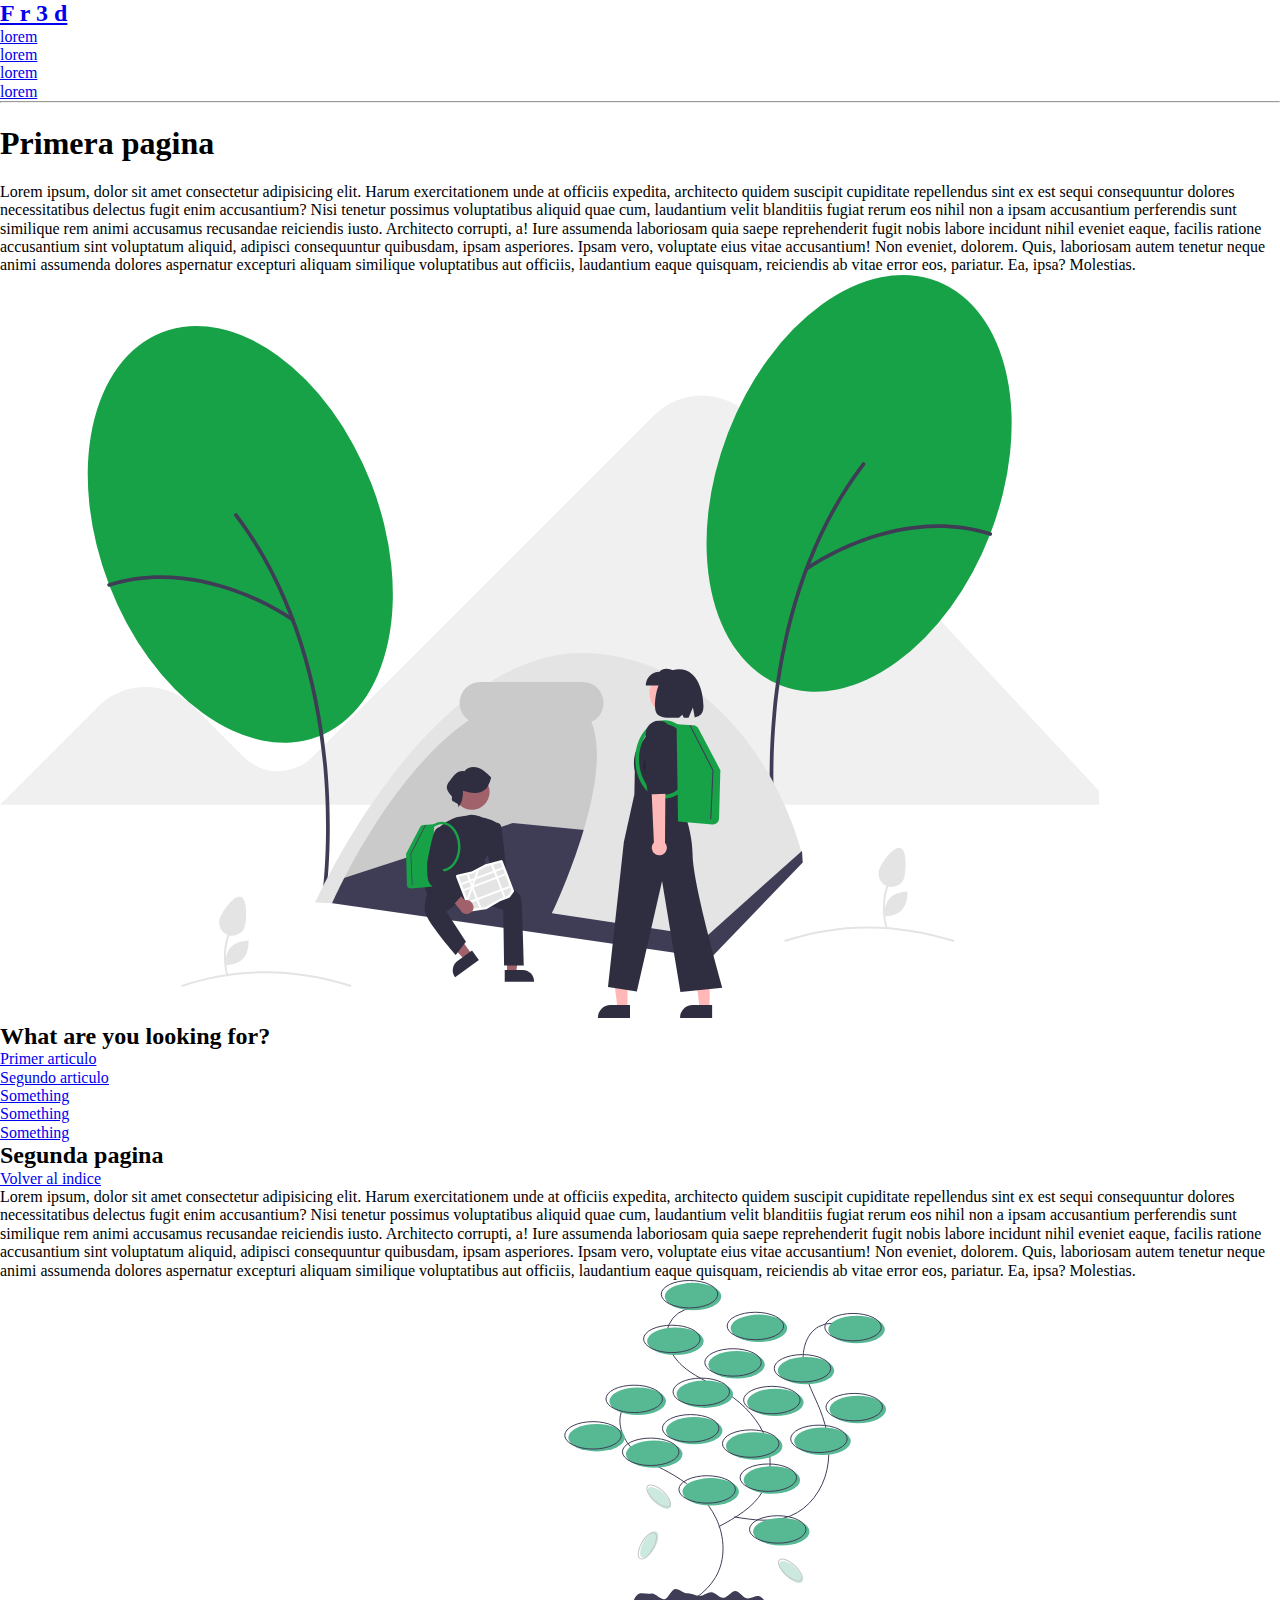
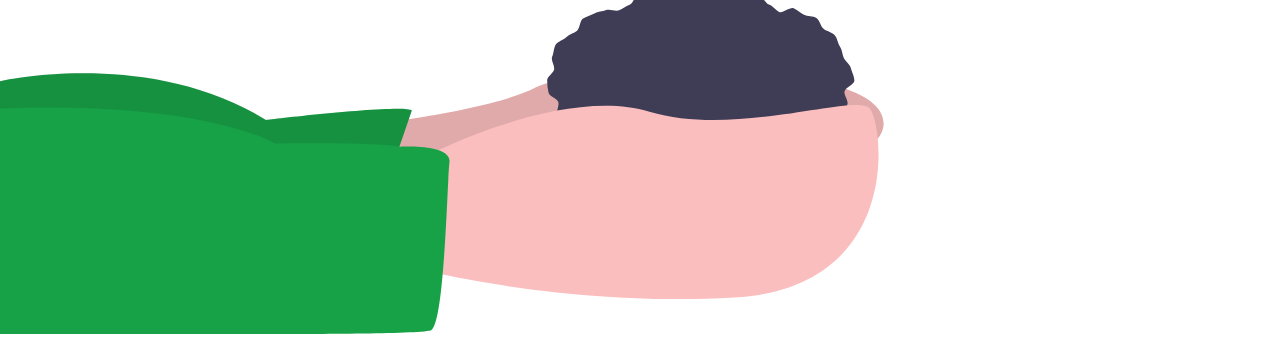
==== index.html @ 96b17bd9 "Se agregan los primeros documentos" ====
<!DOCTYPE html>
<html lang="en">
<head>
	<meta charset="UTF-8">
	<meta name="viewport" content="width=device-width, initial-scale=1.0">
	<title>1st Page</title>
	<link rel="stylesheet" href="styles/normalize.css">
	<link rel="icon" href="Media/logotipos-gratis-para-descargar.ico">
</head>
<body>
	<!------------------------------- HEADER -------------------------------->
	<header>
		<span class="logo-container">
			<a href="https://github.com/Fr3dMur" class="logo-container__link" target="_blank">
				<h2 class="logo-container__logo">F r 3 d</h2>
			</a>
		</span>		

		<div class="menu">
			<nav class="menu__nav">
				<ul class="menu__list">
					<li class="menu__object"><a href="#" class="menu__links">lorem</a></li>
					<li class="menu__object"><a href="#" class="menu__links">lorem</a></li>
					<li class="menu__object"><a href="#" class="menu__links">lorem</a></li>
					<li class="menu__object"><a href="#" class="menu__links">lorem</a></li>
				</ul>
			</nav>
		</div>
		<hr>
	</header>

	<!----------------------------- MAIN --------------------------------->
	<main>
		
		<article class="first">
			<section class="first__content">
				<h1 class="title" id="1-art">Primera pagina</h1>
                 	<div class="first">
                 		<p>Lorem ipsum, dolor sit amet consectetur adipisicing elit. Harum exercitationem unde at officiis expedita, architecto quidem suscipit cupiditate repellendus sint ex est sequi consequuntur dolores necessitatibus delectus fugit enim accusantium?
                 		Nisi tenetur possimus voluptatibus aliquid quae cum, laudantium velit blanditiis fugiat rerum eos nihil non a ipsam accusantium perferendis sunt similique rem animi accusamus recusandae reiciendis iusto. Architecto corrupti, a!
                 		Iure assumenda laboriosam quia saepe reprehenderit fugit nobis labore incidunt nihil eveniet eaque, facilis ratione accusantium sint voluptatum aliquid, adipisci consequuntur quibusdam, ipsam asperiores. Ipsam vero, voluptate eius vitae accusantium!
                 		Non eveniet, dolorem. Quis, laboriosam autem tenetur neque animi assumenda dolores aspernatur excepturi aliquam similique voluptatibus aut officiis, laudantium eaque quisquam, reiciendis ab vitae error eos, pariatur. Ea, ipsa? Molestias.</p>
                 	</div> 
                 	<div class="img-contenedor-1-art">
                 		<img src="Media/SVG/undraw_Outdoor_adventure_re_j3b7.svg" alt="Unas personas sentadas bajo un arbol" class="img-contenedor-1-art__img">
                 	</div>
			</section>
		</article>

		<!-- INDEX -->

		<div class="index" id="ind">
			<nav class="index__nav">
				<h2 class="index__title">What are you looking for?</h2>
				<ul class="index__list">
					<li class="index__objects"><a href="#1-art" class="index__link">Primer articulo</a></li>
					<li class="index__objects"><a href="#2-art" class="index__link">Segundo articulo</a></li>
					<li class="index__objects"><a href="#" class="index__link">Something</a></li>
					<li class="index__objects"><a href="#" class="index__link">Something</a></li>
					<li class="index__objects"><a href="#" class="index__link">Something</a></li>
				</ul>
			</nav>
		</div>

		<!-- Second content -->

		<article class="second">
			<section class="second__content">
				<h2 class="title" id="2-art">Segunda pagina</h2>
					<a href="#ind" class="back">Volver al indice</a>
                 	<div class="second">
                 		<p>Lorem ipsum, dolor sit amet consectetur adipisicing elit. Harum exercitationem unde at officiis expedita, architecto quidem suscipit cupiditate repellendus sint ex est sequi consequuntur dolores necessitatibus delectus fugit enim accusantium?
                 		Nisi tenetur possimus voluptatibus aliquid quae cum, laudantium velit blanditiis fugiat rerum eos nihil non a ipsam accusantium perferendis sunt similique rem animi accusamus recusandae reiciendis iusto. Architecto corrupti, a!
                 		Iure assumenda laboriosam quia saepe reprehenderit fugit nobis labore incidunt nihil eveniet eaque, facilis ratione accusantium sint voluptatum aliquid, adipisci consequuntur quibusdam, ipsam asperiores. Ipsam vero, voluptate eius vitae accusantium!
                 		Non eveniet, dolorem. Quis, laboriosam autem tenetur neque animi assumenda dolores aspernatur excepturi aliquam similique voluptatibus aut officiis, laudantium eaque quisquam, reiciendis ab vitae error eos, pariatur. Ea, ipsa? Molestias.</p>
                 	</div> 
                 	<div class="img-contenedor-2-art">
                 		<img src="Media/SVG/undraw_environment_iaus.svg" alt="Un par de manos sosteniendo una planta" class="img-contenedor-2-art__img">
                 	</div>
			</section>
		</article>


	</main>





</body>
</html>
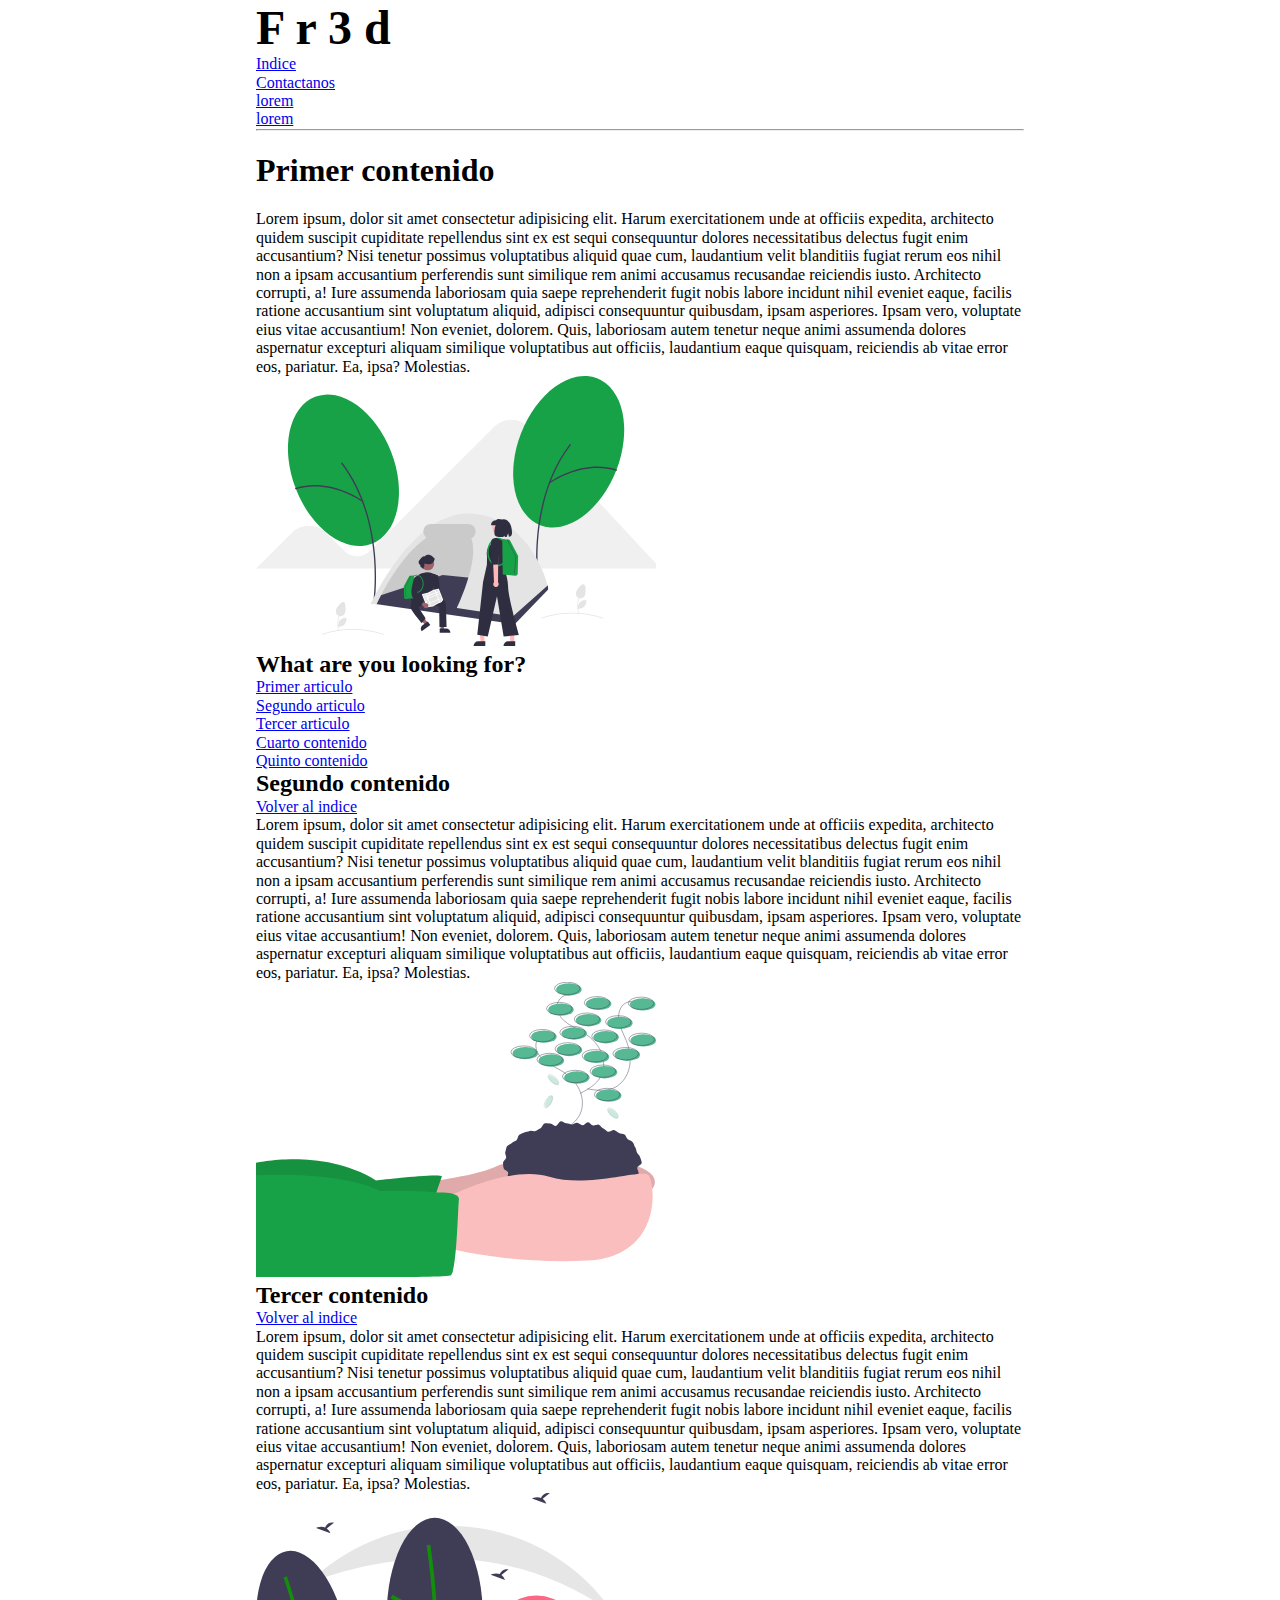
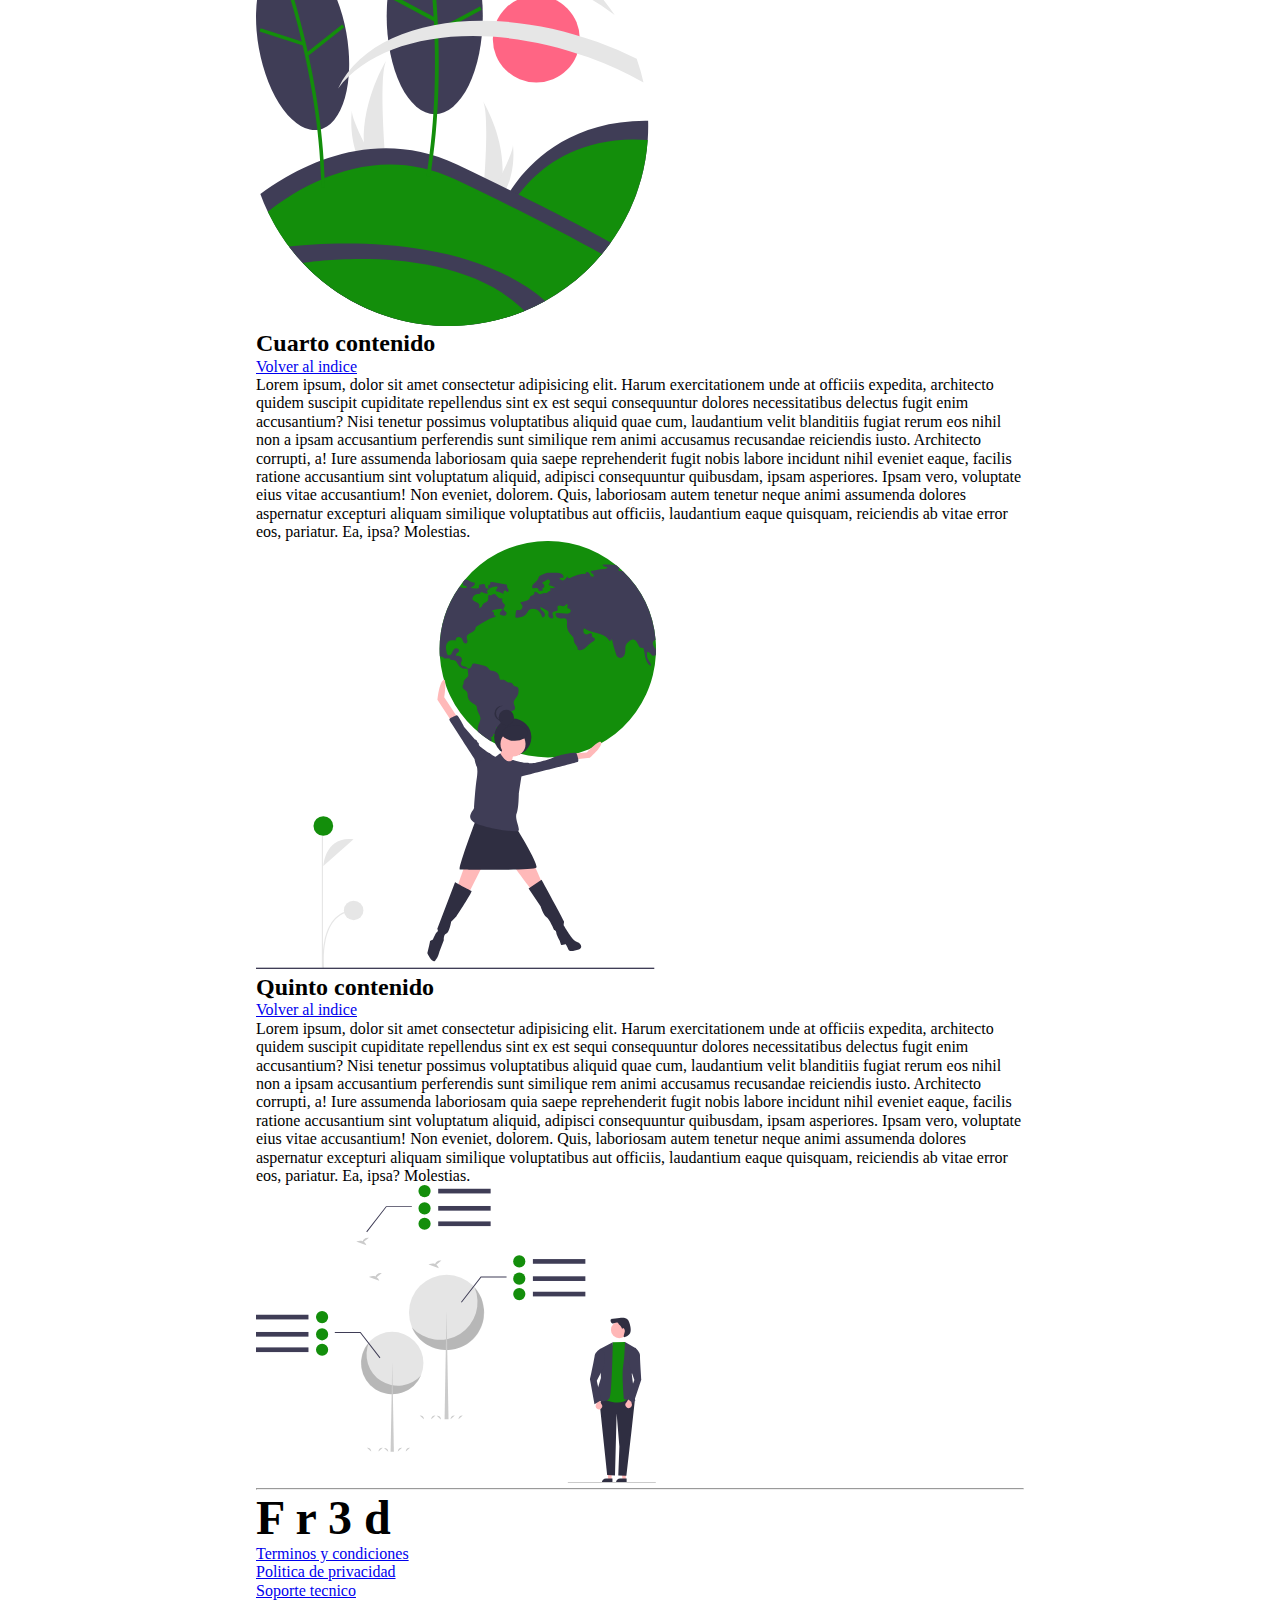
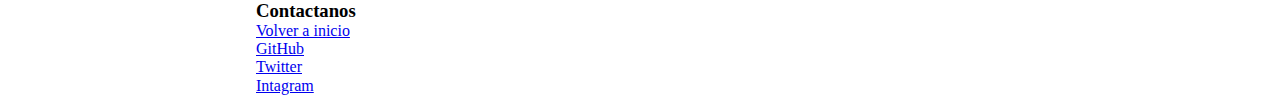
==== commit 4bd93d48: "Se agregan algunos documentos, se terminan los 1ros ajustes" ====
--- a/index.html
+++ b/index.html
@@ -6,10 +6,42 @@
 	<title>1st Page</title>
 	<link rel="stylesheet" href="styles/normalize.css">
 	<link rel="icon" href="Media/logotipos-gratis-para-descargar.ico">
+
+	
 </head>
 <body>
+	<!-- Pequeños toques en los estilos -->
+	<style>
+
+		.logo-container__link{
+			text-decoration: none;
+			color: #000;
+		}
+
+		.logo-container__link:hover{
+			text-decoration: underline;
+			color: #555;	
+		}
+
+		.logo-container__logo{
+			font-size: 3em;
+		}
+		
+		img{
+			width: 400px;
+		}
+
+		header, main, footer{
+			margin: 0 20%;
+		}
+
+		ul{
+			list-style: none;
+		}
+
+	</style>
 	<!------------------------------- HEADER -------------------------------->
-	<header>
+	<header id="hea">
 		<span class="logo-container">
 			<a href="https://github.com/Fr3dMur" class="logo-container__link" target="_blank">
 				<h2 class="logo-container__logo">F r 3 d</h2>
@@ -19,8 +51,8 @@
 		<div class="menu">
 			<nav class="menu__nav">
 				<ul class="menu__list">
-					<li class="menu__object"><a href="#" class="menu__links">lorem</a></li>
-					<li class="menu__object"><a href="#" class="menu__links">lorem</a></li>
+					<li class="menu__object"><a href="#ind" class="menu__links">Indice</a></li>
+					<li class="menu__object"><a href="#contac" class="menu__links">Contactanos</a></li>
 					<li class="menu__object"><a href="#" class="menu__links">lorem</a></li>
 					<li class="menu__object"><a href="#" class="menu__links">lorem</a></li>
 				</ul>
@@ -32,9 +64,9 @@
 	<!----------------------------- MAIN --------------------------------->
 	<main>
 		
-		<article class="first">
+		<article class="content">
 			<section class="first__content">
-				<h1 class="title" id="1-art">Primera pagina</h1>
+				<h1 class="title" id="1-art">Primer contenido</h1>
                  	<div class="first">
                  		<p>Lorem ipsum, dolor sit amet consectetur adipisicing elit. Harum exercitationem unde at officiis expedita, architecto quidem suscipit cupiditate repellendus sint ex est sequi consequuntur dolores necessitatibus delectus fugit enim accusantium?
                  		Nisi tenetur possimus voluptatibus aliquid quae cum, laudantium velit blanditiis fugiat rerum eos nihil non a ipsam accusantium perferendis sunt similique rem animi accusamus recusandae reiciendis iusto. Architecto corrupti, a!
@@ -48,26 +80,23 @@
 		</article>
 
 		<!-- INDEX -->
-
 		<div class="index" id="ind">
 			<nav class="index__nav">
 				<h2 class="index__title">What are you looking for?</h2>
 				<ul class="index__list">
 					<li class="index__objects"><a href="#1-art" class="index__link">Primer articulo</a></li>
 					<li class="index__objects"><a href="#2-art" class="index__link">Segundo articulo</a></li>
-					<li class="index__objects"><a href="#" class="index__link">Something</a></li>
-					<li class="index__objects"><a href="#" class="index__link">Something</a></li>
-					<li class="index__objects"><a href="#" class="index__link">Something</a></li>
+					<li class="index__objects"><a href="#3-art" class="index__link">Tercer articulo</a></li>
+					<li class="index__objects"><a href="#4-art" class="index__link">Cuarto contenido</a></li>
+					<li class="index__objects"><a href="#5-art" class="index__link">Quinto contenido</a></li>
 				</ul>
 			</nav>
 		</div>
 
 		<!-- Second content -->
-
-		<article class="second">
 			<section class="second__content">
-				<h2 class="title" id="2-art">Segunda pagina</h2>
-					<a href="#ind" class="back">Volver al indice</a>
+				<h2 class="title" id="2-art">Segundo contenido</h2>
+<!-- Return to index --> <a href="#ind" class="back">Volver al indice</a>
                  	<div class="second">
                  		<p>Lorem ipsum, dolor sit amet consectetur adipisicing elit. Harum exercitationem unde at officiis expedita, architecto quidem suscipit cupiditate repellendus sint ex est sequi consequuntur dolores necessitatibus delectus fugit enim accusantium?
                  		Nisi tenetur possimus voluptatibus aliquid quae cum, laudantium velit blanditiis fugiat rerum eos nihil non a ipsam accusantium perferendis sunt similique rem animi accusamus recusandae reiciendis iusto. Architecto corrupti, a!
@@ -78,14 +107,87 @@
                  		<img src="Media/SVG/undraw_environment_iaus.svg" alt="Un par de manos sosteniendo una planta" class="img-contenedor-2-art__img">
                  	</div>
 			</section>
+		
+		
+		<!-- Third content -->
+			<section class="third__content">
+				<h2 class="title" id="3-art">Tercer contenido</h2>
+<!-- Return to index --><a href="#ind" class="back">Volver al indice</a>
+                 	<div class="third">
+                 		<p>Lorem ipsum, dolor sit amet consectetur adipisicing elit. Harum exercitationem unde at officiis expedita, architecto quidem suscipit cupiditate repellendus sint ex est sequi consequuntur dolores necessitatibus delectus fugit enim accusantium?
+                 		Nisi tenetur possimus voluptatibus aliquid quae cum, laudantium velit blanditiis fugiat rerum eos nihil non a ipsam accusantium perferendis sunt similique rem animi accusamus recusandae reiciendis iusto. Architecto corrupti, a!
+                 		Iure assumenda laboriosam quia saepe reprehenderit fugit nobis labore incidunt nihil eveniet eaque, facilis ratione accusantium sint voluptatum aliquid, adipisci consequuntur quibusdam, ipsam asperiores. Ipsam vero, voluptate eius vitae accusantium!
+                 		Non eveniet, dolorem. Quis, laboriosam autem tenetur neque animi assumenda dolores aspernatur excepturi aliquam similique voluptatibus aut officiis, laudantium eaque quisquam, reiciendis ab vitae error eos, pariatur. Ea, ipsa? Molestias.</p>
+                 	</div> 
+                 	<div class="img-contenedor-3-art">
+                 		<img src="Media/SVG/undraw_nature_m5ll.svg" alt="Una pequeña muestra de la naturaleza" class="img-contenedor-3-art__img">
+                 	</div>
+			</section>
+			
+				<!-- Fourth content -->
+
+			<section class="fourth__content">
+				<h2 class="title" id="4-art">Cuarto contenido</h2>
+<!-- Return to index --><a href="#ind" class="back">Volver al indice</a>
+                 	<div class="fourth">
+                 		<p>Lorem ipsum, dolor sit amet consectetur adipisicing elit. Harum exercitationem unde at officiis expedita, architecto quidem suscipit cupiditate repellendus sint ex est sequi consequuntur dolores necessitatibus delectus fugit enim accusantium?
+                 		Nisi tenetur possimus voluptatibus aliquid quae cum, laudantium velit blanditiis fugiat rerum eos nihil non a ipsam accusantium perferendis sunt similique rem animi accusamus recusandae reiciendis iusto. Architecto corrupti, a!
+                 		Iure assumenda laboriosam quia saepe reprehenderit fugit nobis labore incidunt nihil eveniet eaque, facilis ratione accusantium sint voluptatum aliquid, adipisci consequuntur quibusdam, ipsam asperiores. Ipsam vero, voluptate eius vitae accusantium!
+                 		Non eveniet, dolorem. Quis, laboriosam autem tenetur neque animi assumenda dolores aspernatur excepturi aliquam similique voluptatibus aut officiis, laudantium eaque quisquam, reiciendis ab vitae error eos, pariatur. Ea, ipsa? Molestias.</p>
+                 	</div> 
+                 	<div class="img-contenedor-4-art">
+                 		<img src="Media/SVG/undraw_the_world_is_mine_nb0e.svg" alt="Una persona que dice el mundo es nuestro" class="img-contenedor-4-art__img">
+                 	</div>
+			</section>
 		</article>
 
 
+				<!-- Fifth content -->
+
+			<section class="fifth__content">
+				<h2 class="title" id="5-art">Quinto contenido</h2>
+<!-- Return to index --><a href="#ind" class="back">Volver al indice</a>
+                 	<div class="fifth">
+                 		<p>Lorem ipsum, dolor sit amet consectetur adipisicing elit. Harum exercitationem unde at officiis expedita, architecto quidem suscipit cupiditate repellendus sint ex est sequi consequuntur dolores necessitatibus delectus fugit enim accusantium?
+                 		Nisi tenetur possimus voluptatibus aliquid quae cum, laudantium velit blanditiis fugiat rerum eos nihil non a ipsam accusantium perferendis sunt similique rem animi accusamus recusandae reiciendis iusto. Architecto corrupti, a!
+                 		Iure assumenda laboriosam quia saepe reprehenderit fugit nobis labore incidunt nihil eveniet eaque, facilis ratione accusantium sint voluptatum aliquid, adipisci consequuntur quibusdam, ipsam asperiores. Ipsam vero, voluptate eius vitae accusantium!
+                 		Non eveniet, dolorem. Quis, laboriosam autem tenetur neque animi assumenda dolores aspernatur excepturi aliquam similique voluptatibus aut officiis, laudantium eaque quisquam, reiciendis ab vitae error eos, pariatur. Ea, ipsa? Molestias.</p>
+                 	</div> 
+                 	<div class="img-contenedor-5-art">
+                 		<img src="Media/SVG/undraw_Environmental_study_re_q4q8.svg" alt="Una persona enseñando las estadisticas ambientales" class="img-contenedor-5-art__img">
+                 	</div>
+			</section>
+		</article>
 	</main>
+	<footer>
+		<hr>
+			<span class="logo-container">
+			<a href="https://github.com/Fr3dMur" class="logo-container__link" target="_blank">
+				<h2 class="logo-container__logo">F r 3 d</h2>
+			</a>
+		</span>	
+
+		<nav class="terminos">
+			<ul class="terminos__list">
+				<li class="terminos__object"><a href="#" class="terminos__link" target="_blank">Terminos y condiciones</a></li>
+				<li class="terminos__object"><a href="#" class="terminos__link" target="_blank">Politica de privacidad</a></li>
+				<li class="terminos__object"><a href="#" class="terminos__link" target="_blank">Soporte tecnico</a></li>
+			</ul>
+		</nav>
+
+		<div class="contc" >
+			<h3 class="contac__title" id="contac">Contactanos</h3>
+<!-- Return to header --><a href="#hea" class="back">Volver a inicio</a>
+			<nav class="contac__nav">
+				<ul class="contac__list">
+					<li class="contac__object"><a href="https://github.com/Fr3dMur" class="contac__link" target="_blank">GitHub</a></li>
+					<li class="contac__object"><a href="https://twitter.com/Fr3dMur15" class="contac__link" target="_blank">Twitter</a></li>
+					<li class="contac__object"><a href="https://instagram.com/fred_15mo" class="contac__link" target="_blank">Intagram</a></li>
+				</ul>
+			</nav>
+		</div>
 
 
-
-
-
+	</footer>
 </body>
 </html>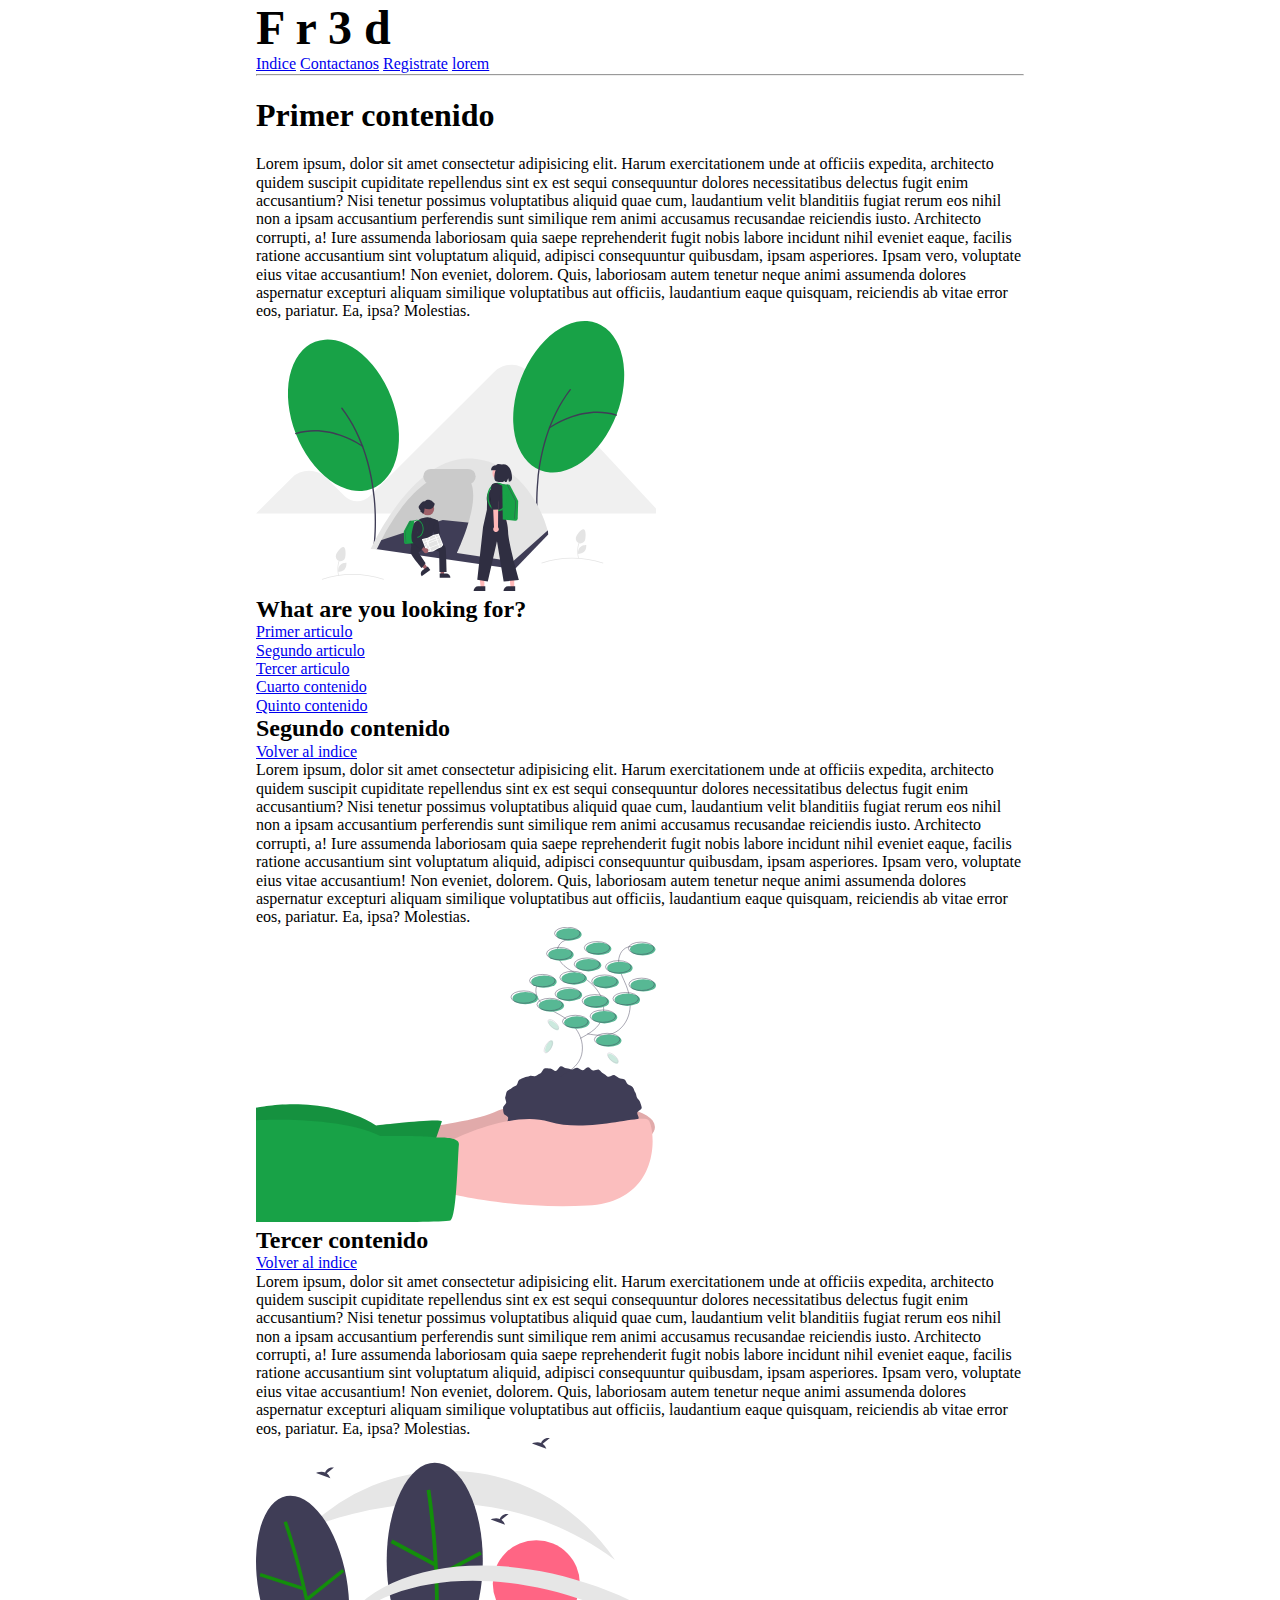
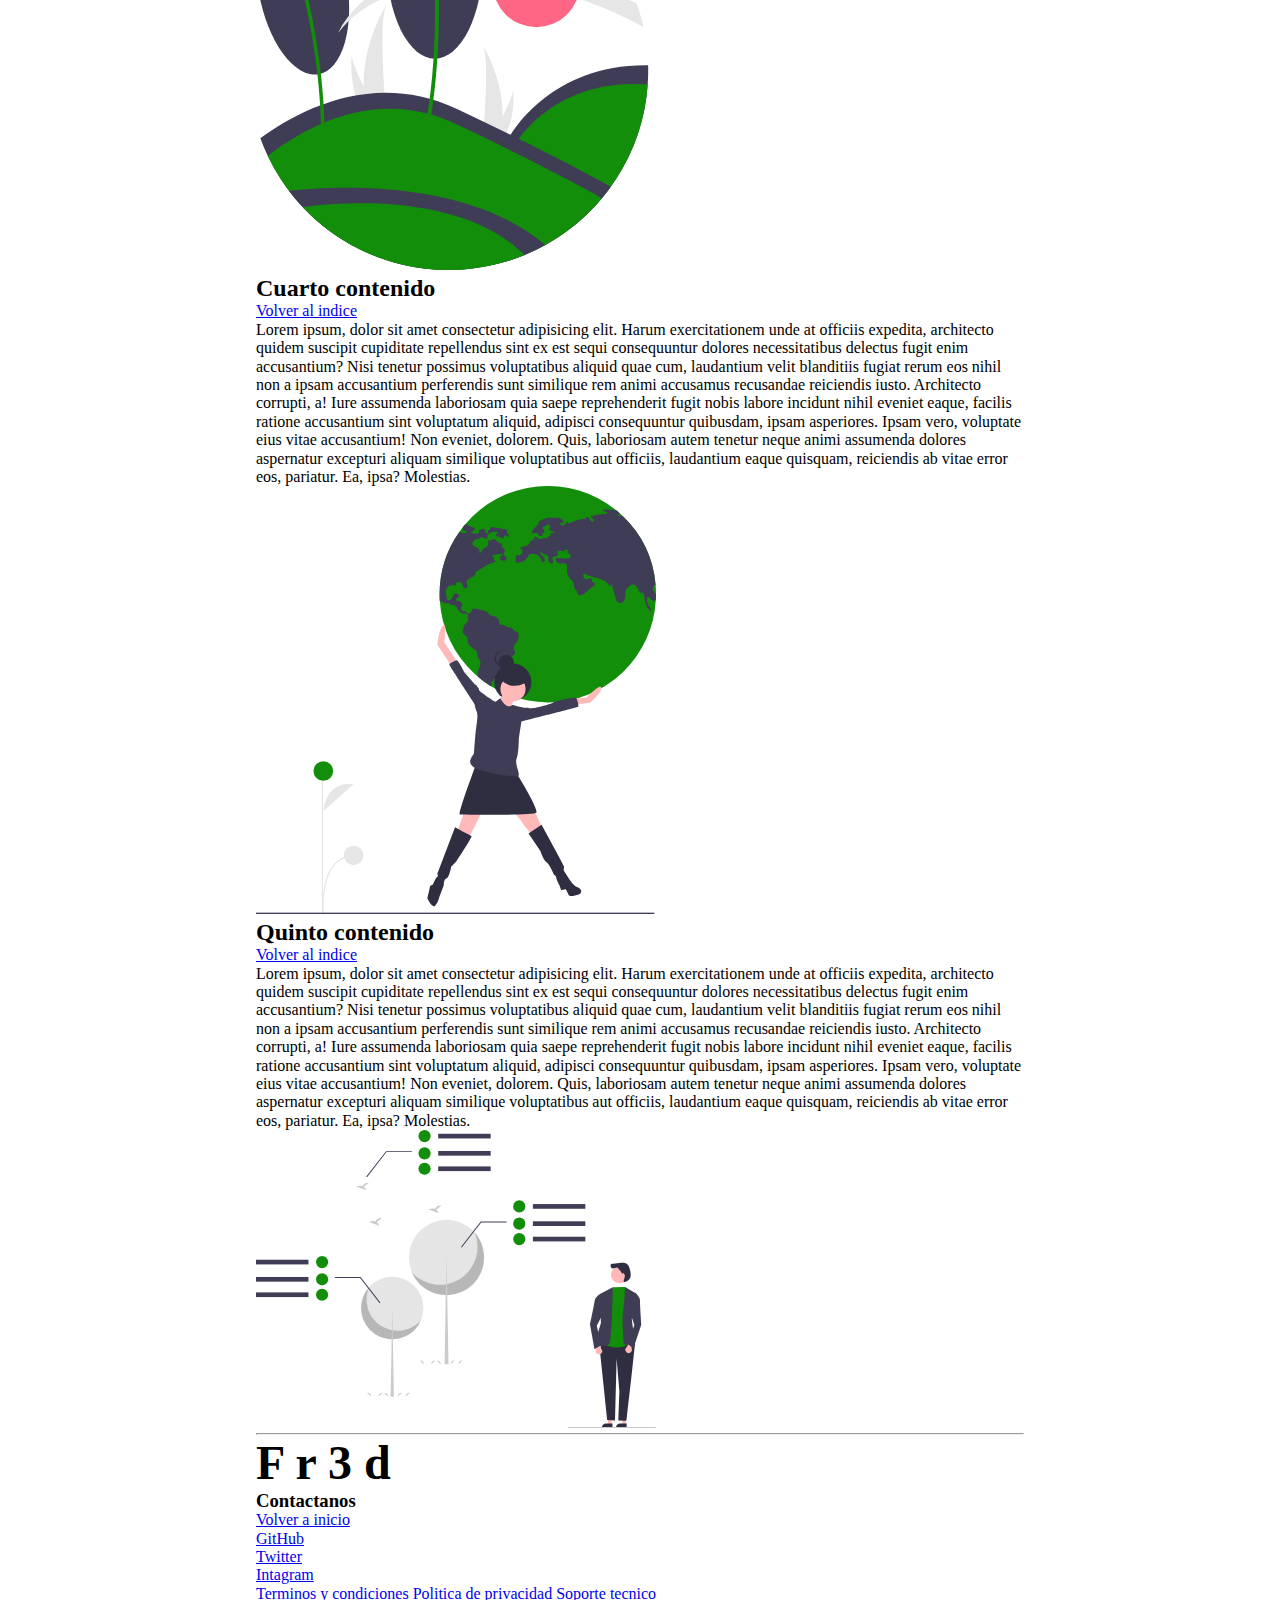
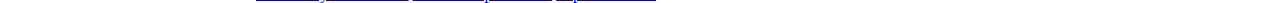
==== commit 3c8dc00e: "Se añadio la pagina sign up, se terminaron algunos ajusteo" ====
--- a/index.html
+++ b/index.html
@@ -12,6 +12,9 @@
 <body>
 	<!-- Pequeños toques en los estilos -->
 	<style>
+		header, main, .final{
+			margin: 0 20%;
+		}
 
 		.logo-container__link{
 			text-decoration: none;
@@ -31,12 +34,12 @@
 			width: 400px;
 		}
 
-		header, main, footer{
-			margin: 0 20%;
+		ul{
+			list-style: none;
 		}
 
-		ul{
-			list-style: none;
+		.obj{
+			display: inline-block;
 		}
 
 	</style>
@@ -47,17 +50,18 @@
 				<h2 class="logo-container__logo">F r 3 d</h2>
 			</a>
 		</span>		
-
-		<div class="menu">
-			<nav class="menu__nav">
-				<ul class="menu__list">
-					<li class="menu__object"><a href="#ind" class="menu__links">Indice</a></li>
-					<li class="menu__object"><a href="#contac" class="menu__links">Contactanos</a></li>
-					<li class="menu__object"><a href="#" class="menu__links">lorem</a></li>
-					<li class="menu__object"><a href="#" class="menu__links">lorem</a></li>
-				</ul>
-			</nav>
-		</div>
+		<footer>
+			<div class="menu">
+				<nav class="menu__nav">
+					<ul class="menu__list">
+						<li class="menu__object obj"><a href="#ind" class="menu__links">Indice</a></li>
+						<li class="menu__object obj"><a href="#contac" class="menu__links">Contactanos</a></li>
+						<li class="menu__object obj"><a href="Pages/sign.html" class="menu__links">Registrate</a></li>
+						<li class="menu__object obj"><a href="#" class="menu__links">lorem</a></li>
+					</ul>
+				</nav>
+			</div>
+		</footer>
 		<hr>
 	</header>
 
@@ -159,21 +163,13 @@
 			</section>
 		</article>
 	</main>
-	<footer>
+	<footer class="final">
 		<hr>
 			<span class="logo-container">
 			<a href="https://github.com/Fr3dMur" class="logo-container__link" target="_blank">
 				<h2 class="logo-container__logo">F r 3 d</h2>
 			</a>
 		</span>	
-
-		<nav class="terminos">
-			<ul class="terminos__list">
-				<li class="terminos__object"><a href="#" class="terminos__link" target="_blank">Terminos y condiciones</a></li>
-				<li class="terminos__object"><a href="#" class="terminos__link" target="_blank">Politica de privacidad</a></li>
-				<li class="terminos__object"><a href="#" class="terminos__link" target="_blank">Soporte tecnico</a></li>
-			</ul>
-		</nav>
 
 		<div class="contc" >
 			<h3 class="contac__title" id="contac">Contactanos</h3>
@@ -187,7 +183,13 @@
 			</nav>
 		</div>
 
-
+		<nav class="terminos">
+			<ul class="terminos__list">
+				<li class="terminos__object obj"><a href="#" class="terminos__link" target="_blank">Terminos y condiciones</a></li>
+				<li class="terminos__object obj"><a href="#" class="terminos__link" target="_blank">Politica de privacidad</a></li>
+				<li class="terminos__object obj"><a href="#" class="terminos__link" target="_blank">Soporte tecnico</a></li>
+			</ul>
+		</nav>
 	</footer>
 </body>
 </html>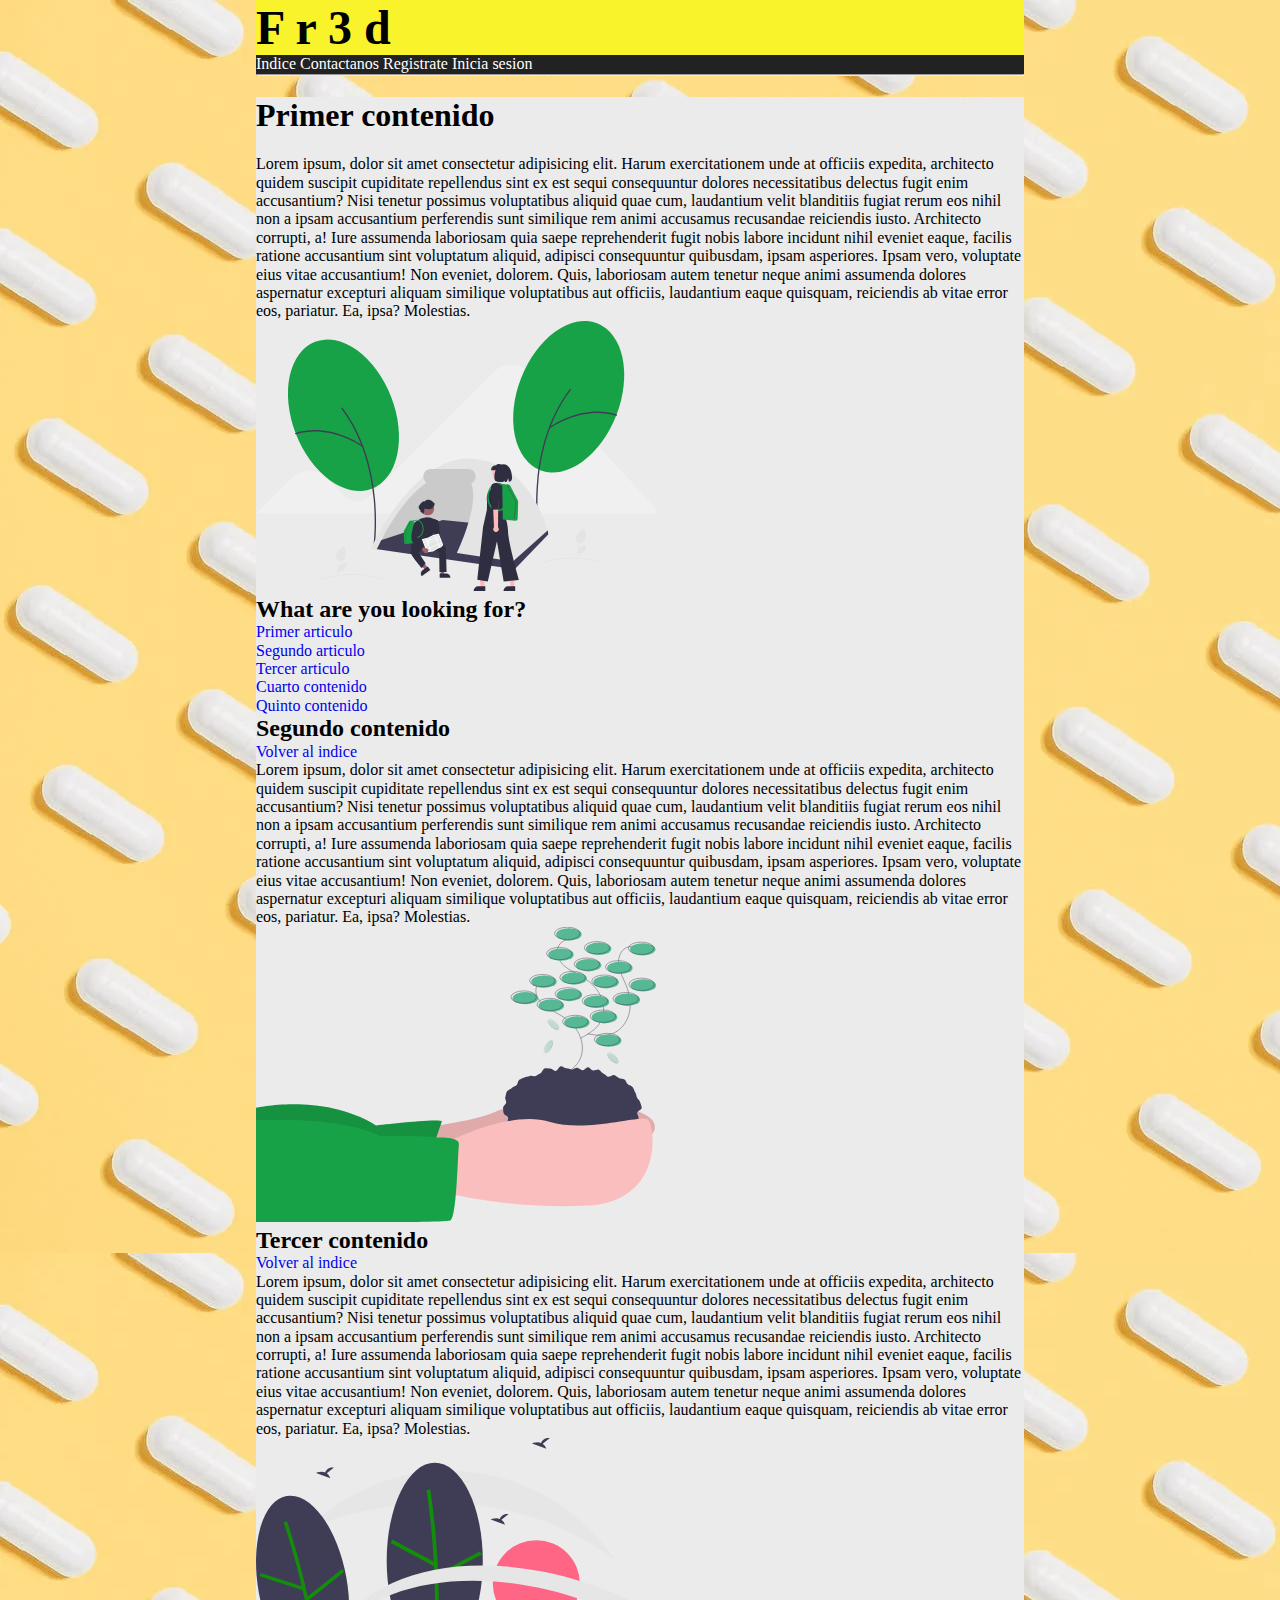
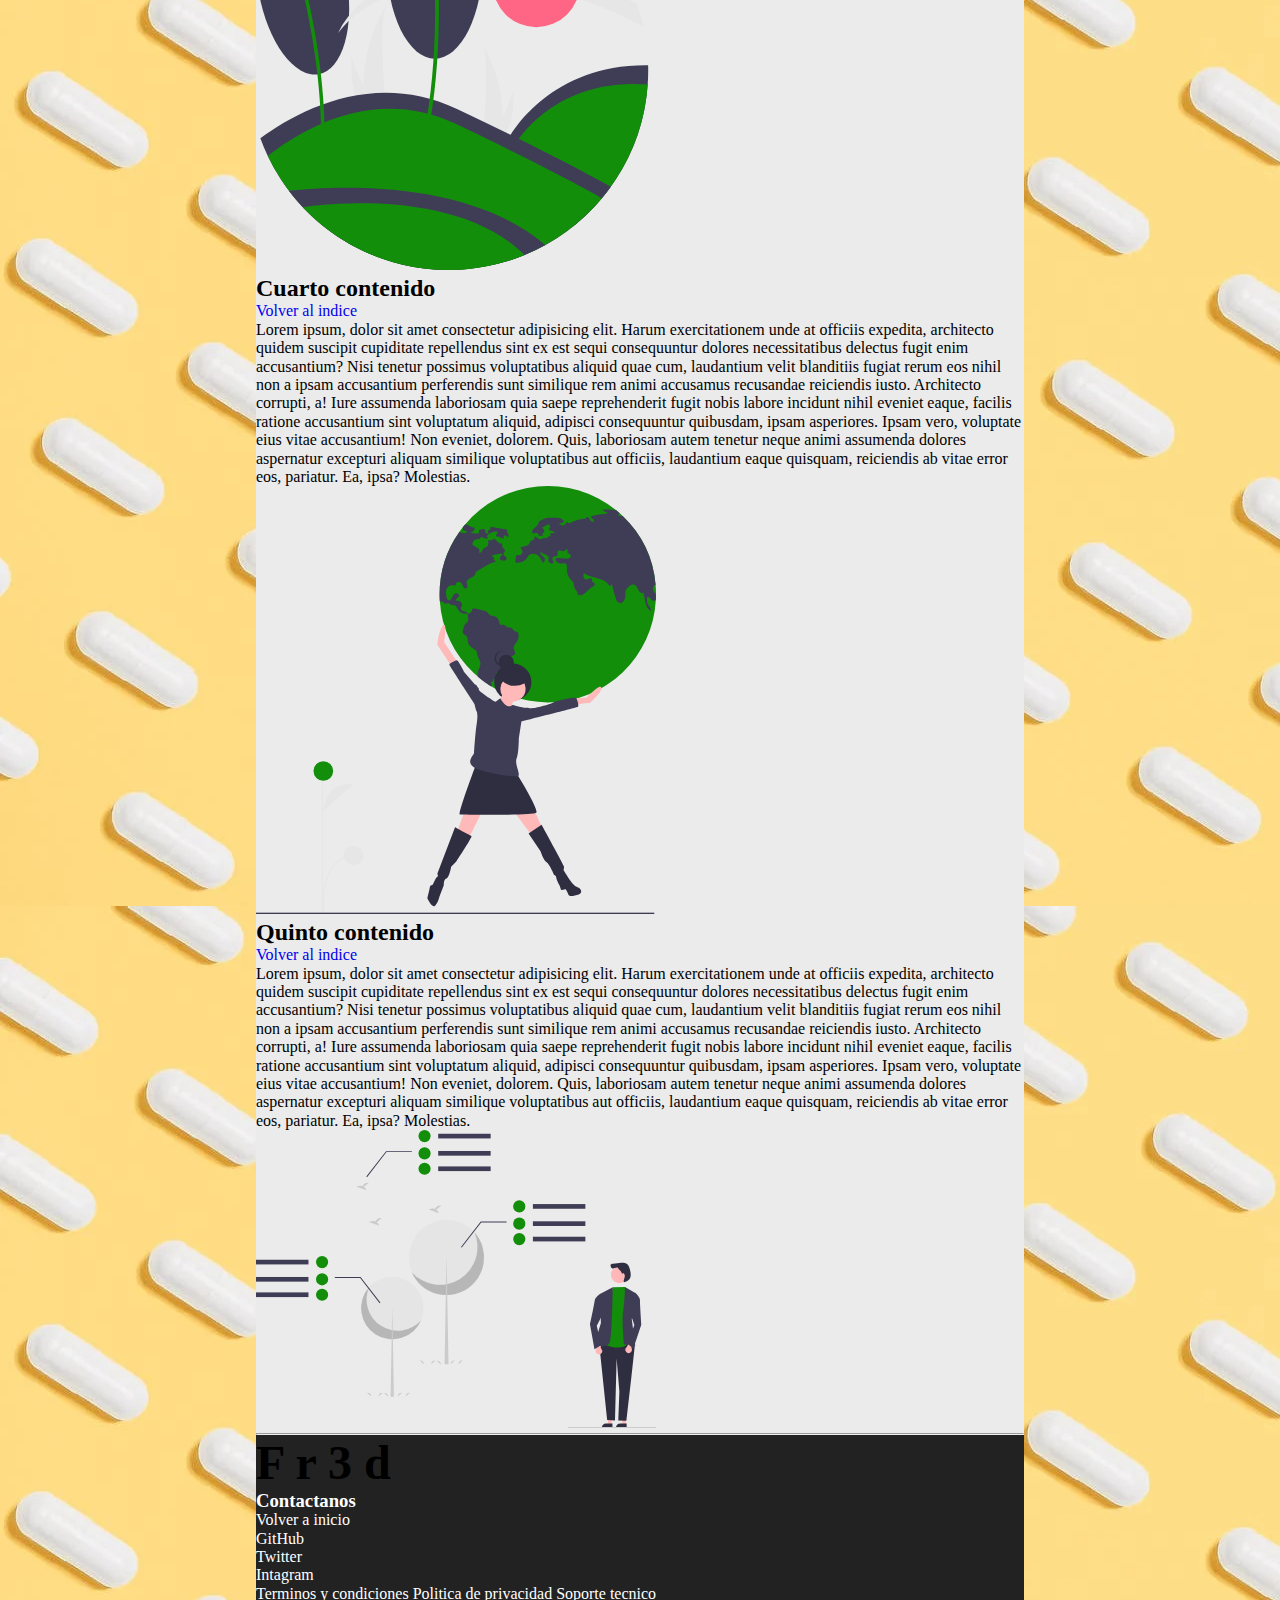
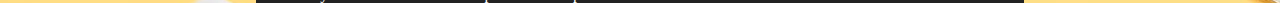
==== commit 6c52eab5: "Se ajustaron algunos estilos y se agregaron unas pocas cosas" ====
--- a/index.html
+++ b/index.html
@@ -1,48 +1,17 @@
 <!DOCTYPE html>
-<html lang="en">
+<html lang="es">
 <head>
 	<meta charset="UTF-8">
 	<meta name="viewport" content="width=device-width, initial-scale=1.0">
 	<title>1st Page</title>
 	<link rel="stylesheet" href="styles/normalize.css">
 	<link rel="icon" href="Media/logotipos-gratis-para-descargar.ico">
-
-	
+	<link rel="stylesheet" href="styles/styles.css">
+	<meta name="author" content="Fr3dMur15">
+	<meta name="description" content="A little practice with this technologies, HTML, CSS and maybe JavaScript">
+	<meta name="keywords" content="HTML, CSS, JavaScript, Tech, Development, Frontend">
 </head>
 <body>
-	<!-- Pequeños toques en los estilos -->
-	<style>
-		header, main, .final{
-			margin: 0 20%;
-		}
-
-		.logo-container__link{
-			text-decoration: none;
-			color: #000;
-		}
-
-		.logo-container__link:hover{
-			text-decoration: underline;
-			color: #555;	
-		}
-
-		.logo-container__logo{
-			font-size: 3em;
-		}
-		
-		img{
-			width: 400px;
-		}
-
-		ul{
-			list-style: none;
-		}
-
-		.obj{
-			display: inline-block;
-		}
-
-	</style>
 	<!------------------------------- HEADER -------------------------------->
 	<header id="hea">
 		<span class="logo-container">
@@ -57,7 +26,7 @@
 						<li class="menu__object obj"><a href="#ind" class="menu__links">Indice</a></li>
 						<li class="menu__object obj"><a href="#contac" class="menu__links">Contactanos</a></li>
 						<li class="menu__object obj"><a href="Pages/sign.html" class="menu__links">Registrate</a></li>
-						<li class="menu__object obj"><a href="#" class="menu__links">lorem</a></li>
+						<li class="menu__object obj"><a href="Pages/log.html" class="menu__links">Inicia sesion</a></li>
 					</ul>
 				</nav>
 			</div>
--- a/styles/styles.css
+++ b/styles/styles.css
@@ -0,0 +1,66 @@
+		:root{
+			--fondo1: #F8F32B;
+			--fondo2: #EBEBEB;
+			--fondo3: #222222;
+		}
+
+		header, main, .final{
+			margin: 0 20%;
+		}
+
+		body{
+			background-image: url(../Media/pexels-photo-3683056.webp);
+		}
+
+		header{
+			background-color: var(--fondo1);
+			color: #fff;
+		}
+
+		main{
+			background-color: var(--fondo2);
+		}
+
+		footer{
+			background-color: var(--fondo3);
+			color: #fff;
+		}
+
+		footer a{
+			color: #fff;
+		}
+
+		.logo-container__link{
+			text-decoration: none;
+			color: #000;
+		}
+
+		.logo-container__link:hover{
+			text-decoration: underline;
+			color: #555;	
+		}
+
+		.logo-container__logo{
+			font-size: 3em;
+			margin: 0;
+		}
+		
+		img{
+			width: 400px;
+		}
+
+		ul{
+			list-style: none;
+		}
+
+		a{
+			text-decoration: none;
+		}
+
+		.obj{
+			display: inline-block;
+		}
+
+		.sign, .log{
+			width: 10vw;
+		}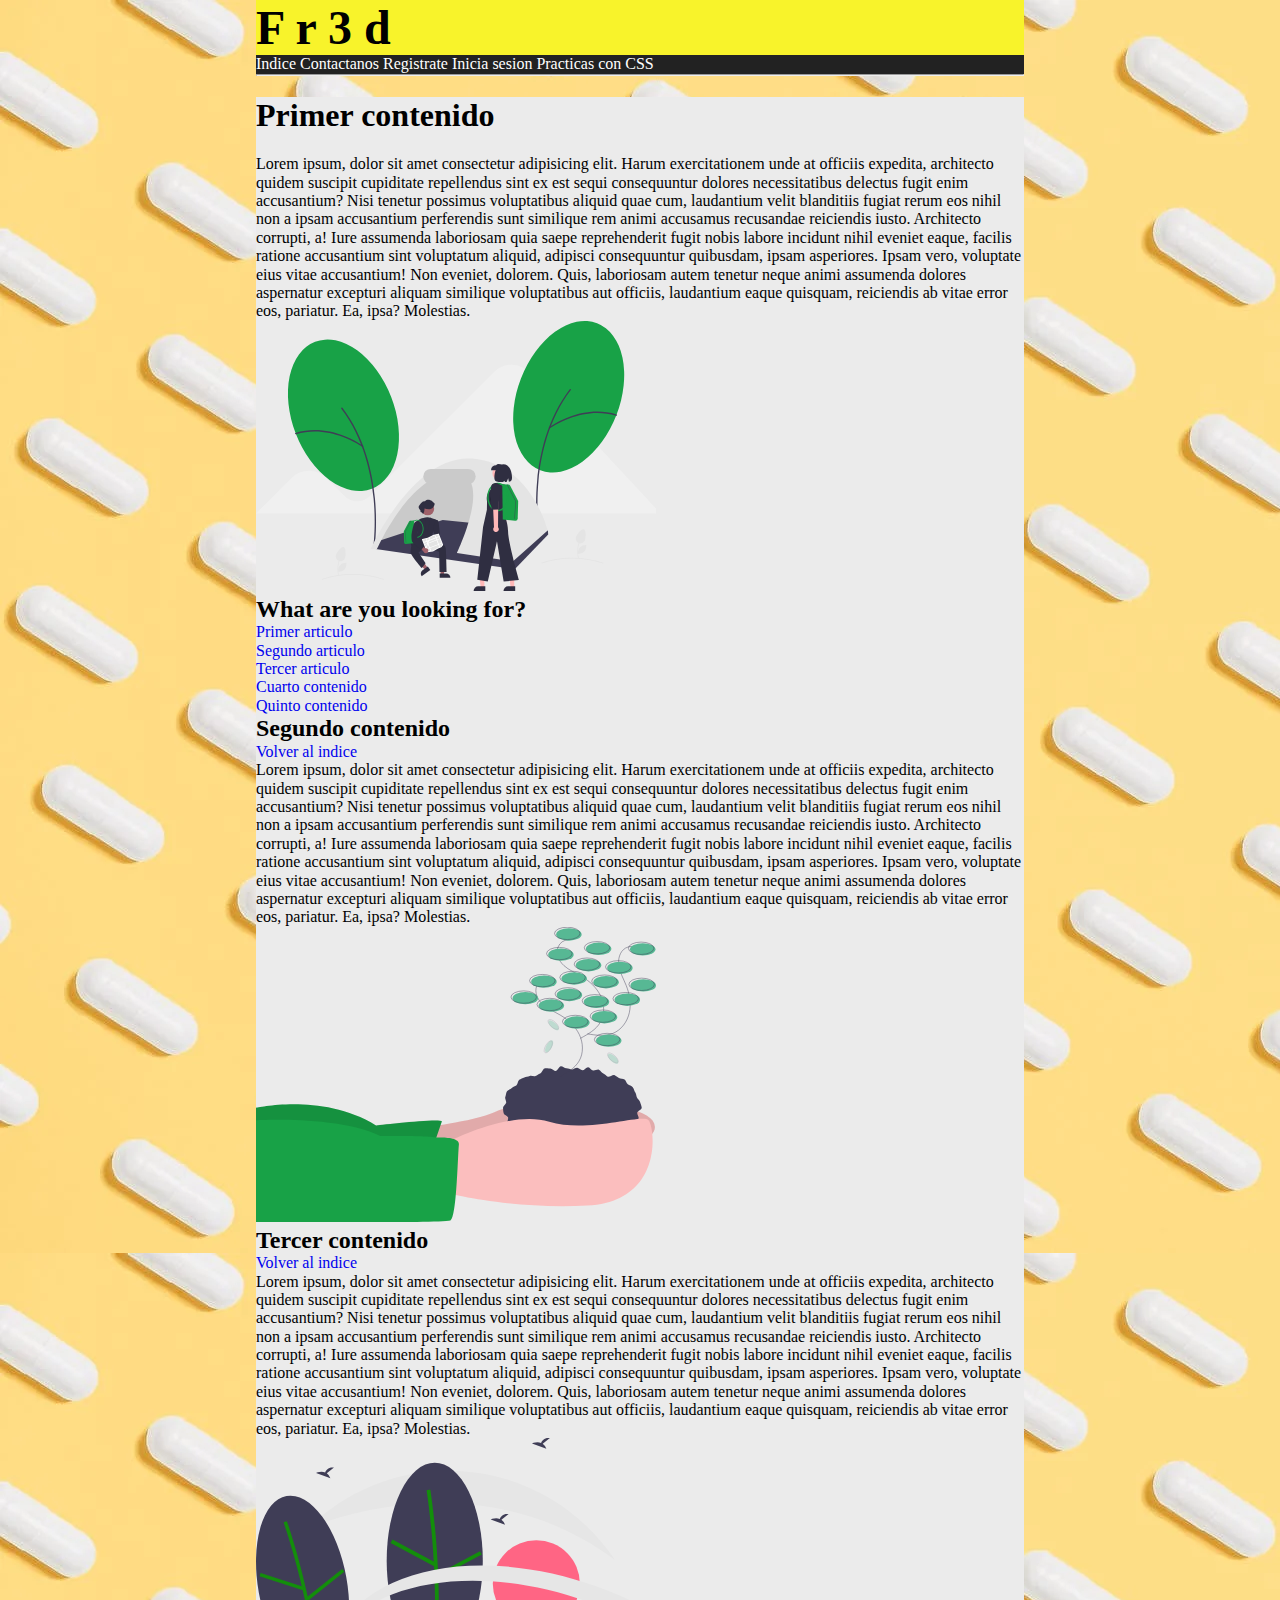
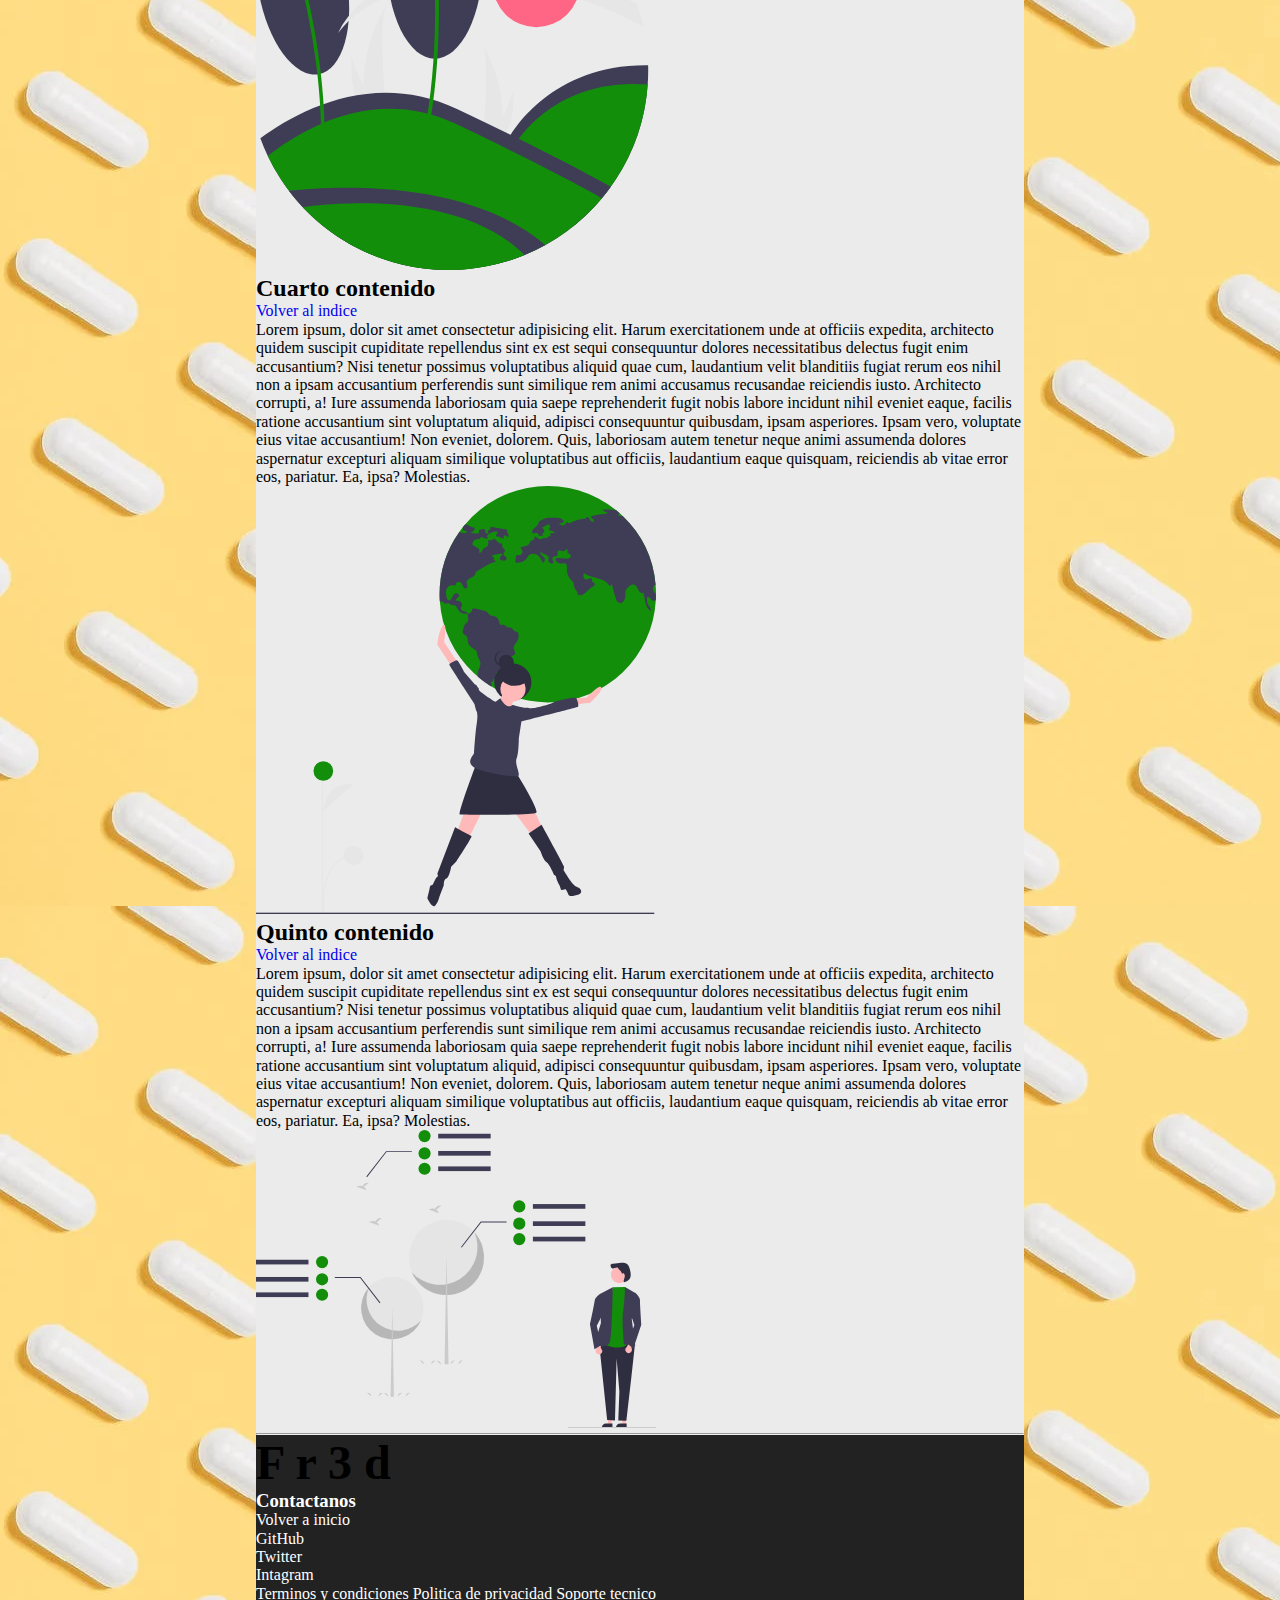
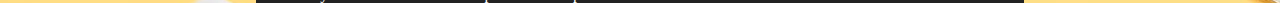
==== commit de68c255: "Empece algunas practicas con degradados en CSS" ====
--- a/index.html
+++ b/index.html
@@ -27,6 +27,8 @@
 						<li class="menu__object obj"><a href="#contac" class="menu__links">Contactanos</a></li>
 						<li class="menu__object obj"><a href="Pages/sign.html" class="menu__links">Registrate</a></li>
 						<li class="menu__object obj"><a href="Pages/log.html" class="menu__links">Inicia sesion</a></li>
+						<li class="menu__object obj"><a href="Pages/pruebas-css.html" class="menu__links">Practicas con CSS</a></li>
+						
 					</ul>
 				</nav>
 			</div>
--- a/styles/styles.css
+++ b/styles/styles.css
@@ -1,7 +1,7 @@
 		:root{
-			--fondo1: #F8F32B;
-			--fondo2: #EBEBEB;
-			--fondo3: #222222;
+			--fondoHeader: #F8F32B;
+			--fondoMain: #EBEBEB;
+			--fondoFooter: #222222;
 		}
 
 		header, main, .final{
@@ -13,16 +13,16 @@
 		}
 
 		header{
-			background-color: var(--fondo1);
+			background-color: var(--fondoHeader);
 			color: #fff;
 		}
 
 		main{
-			background-color: var(--fondo2);
+			background-color: var(--fondoMain);
 		}
 
 		footer{
-			background-color: var(--fondo3);
+			background-color: var(--fondoFooter);
 			color: #fff;
 		}
 
@@ -61,6 +61,9 @@
 			display: inline-block;
 		}
 
-		.sign, .log{
-			width: 10vw;
-		}+.sign, .log{
+	width: 10vw;
+}
+
+		/* Pruebas con degradados */
+
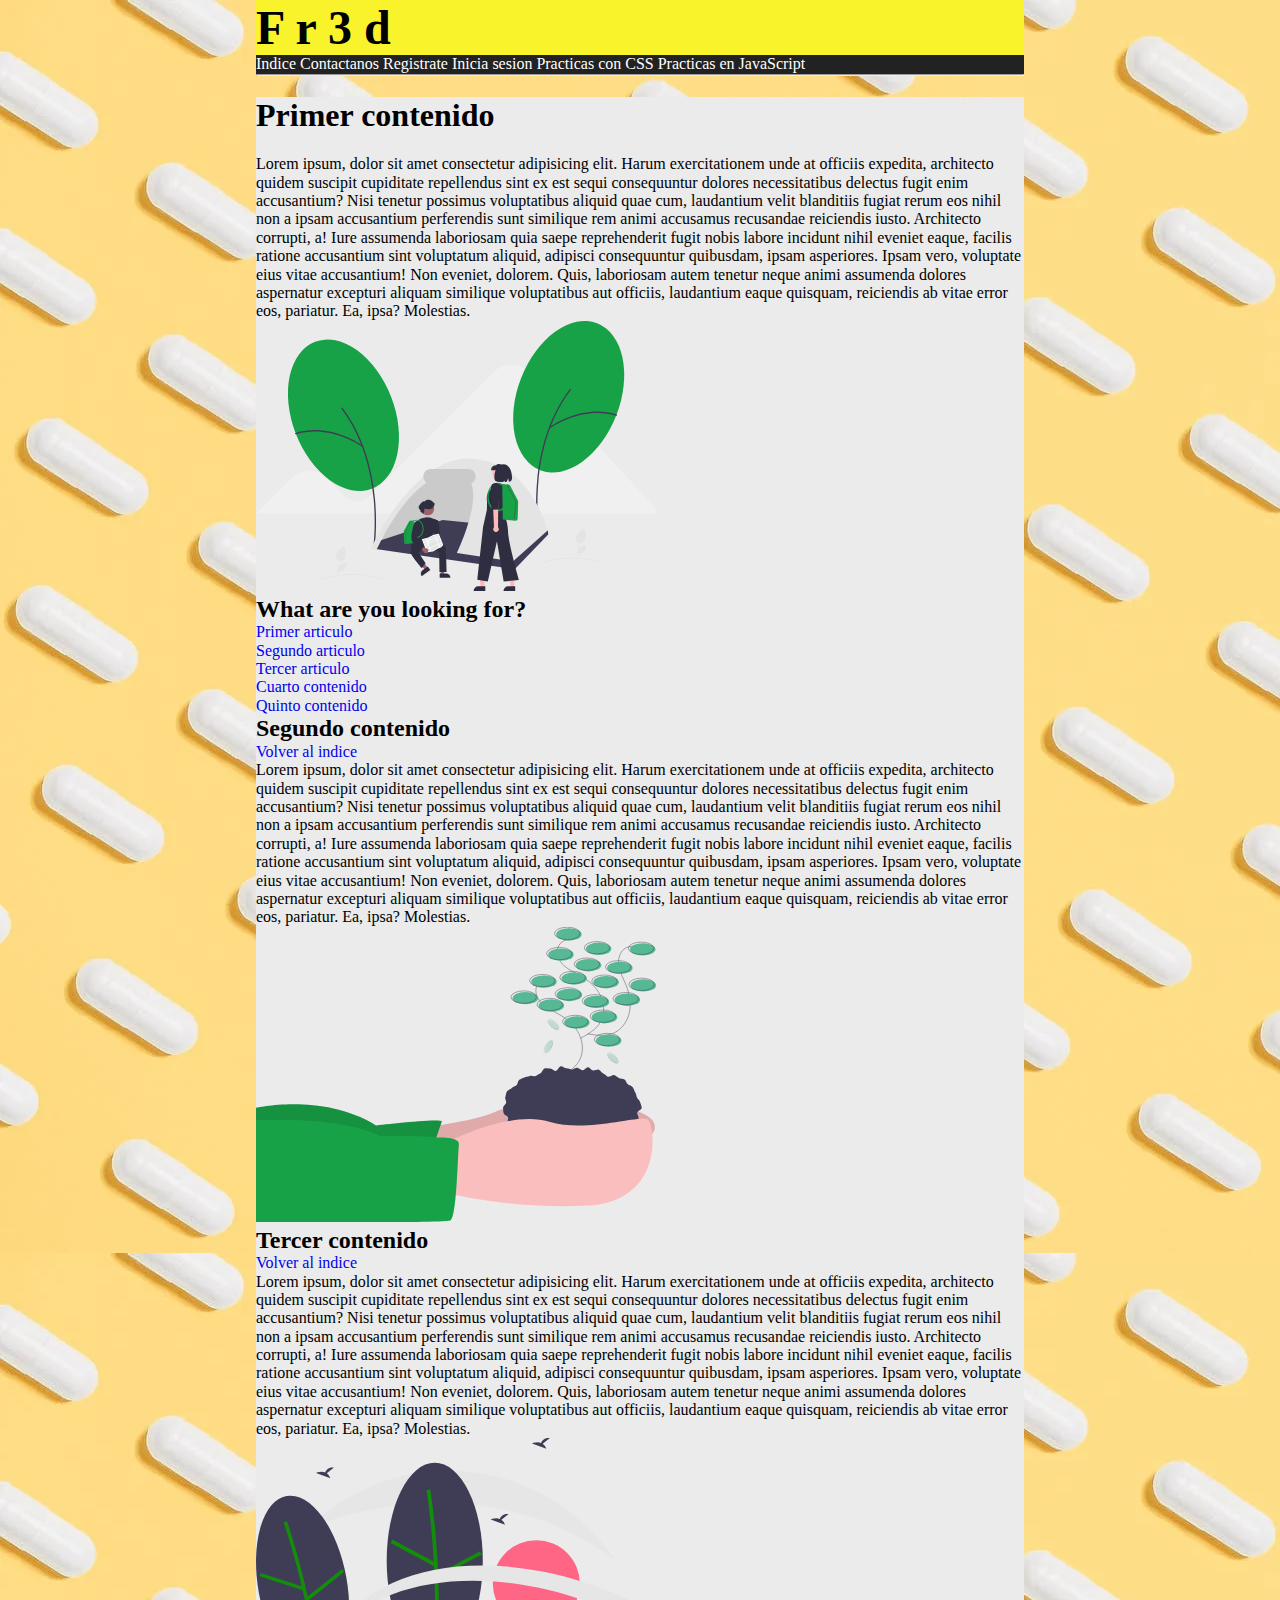
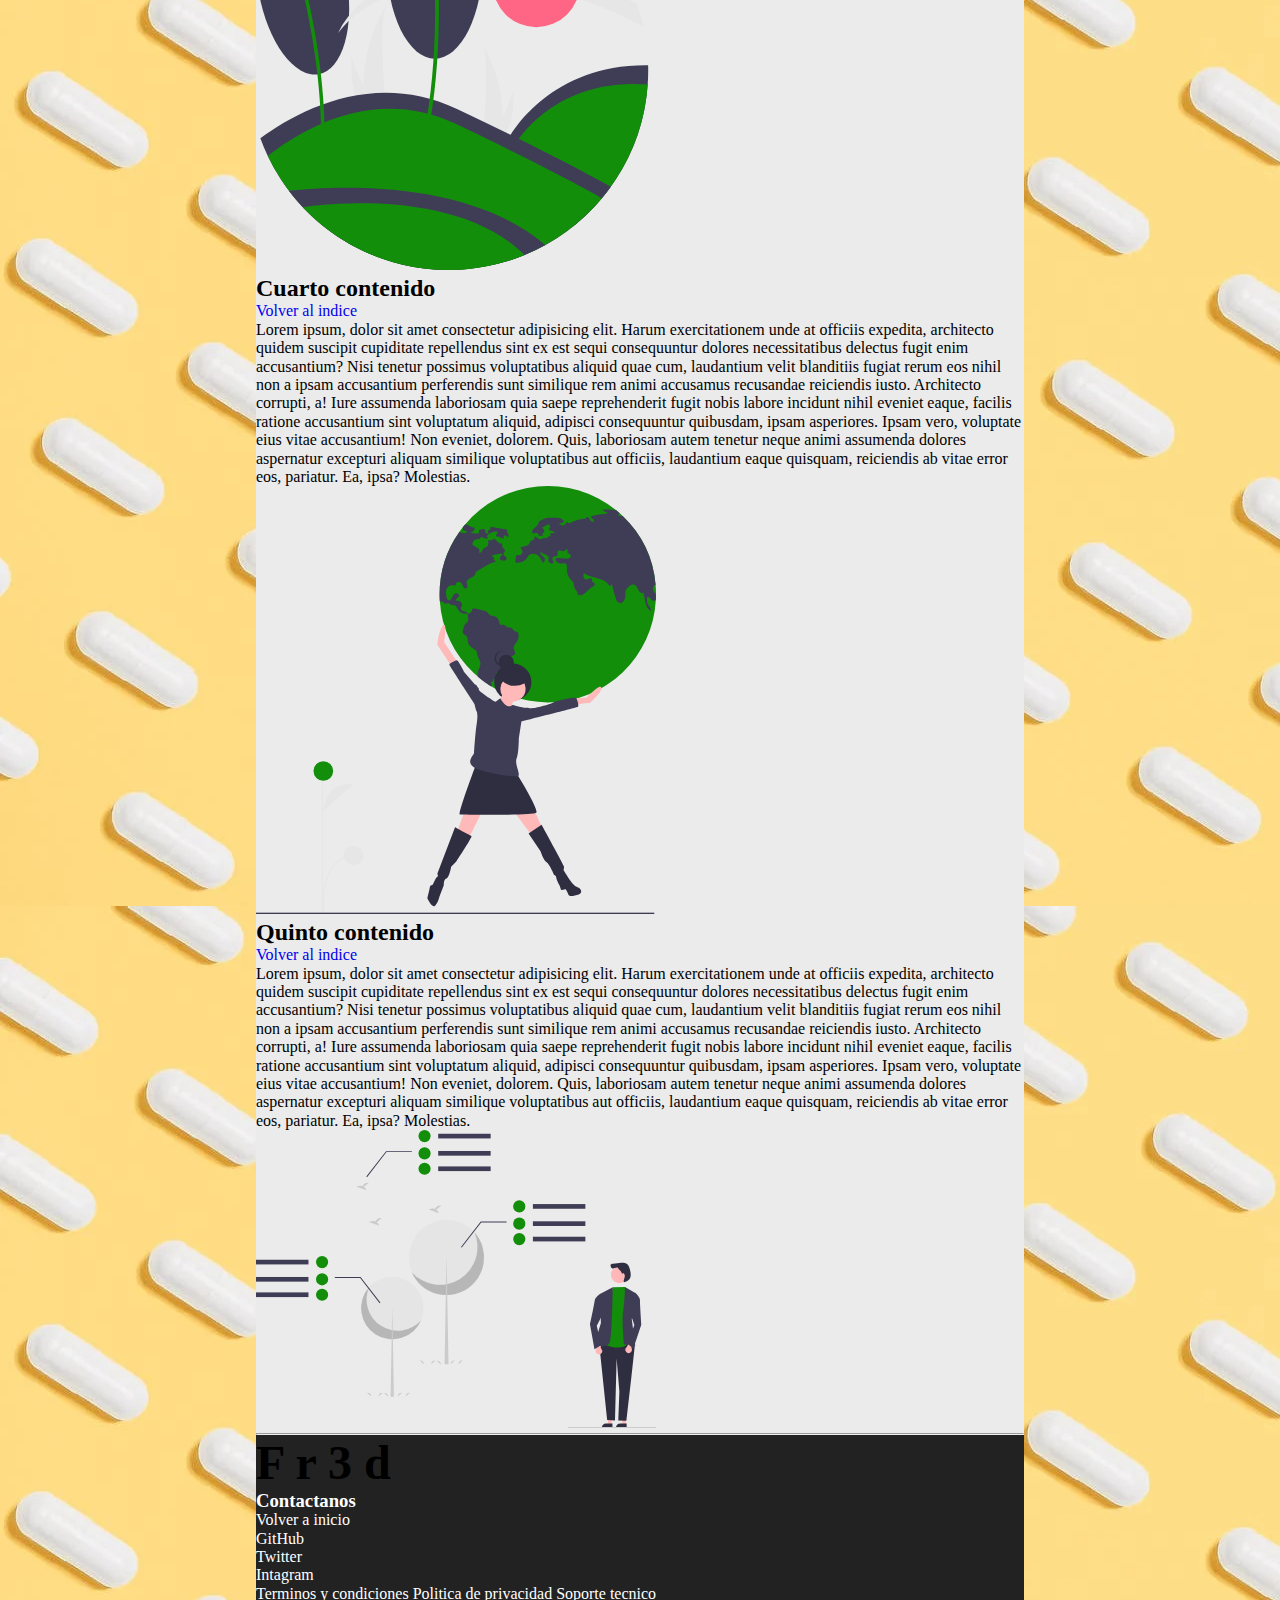
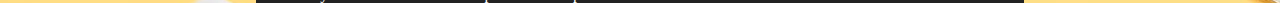
==== commit fbc4440c: "Empece mi primer archivo JS, agregue la carpeta de JS, y una pagina especial para estos proyectos" ====
--- a/index.html
+++ b/index.html
@@ -28,6 +28,7 @@
 						<li class="menu__object obj"><a href="Pages/sign.html" class="menu__links">Registrate</a></li>
 						<li class="menu__object obj"><a href="Pages/log.html" class="menu__links">Inicia sesion</a></li>
 						<li class="menu__object obj"><a href="Pages/pruebas-css.html" class="menu__links">Practicas con CSS</a></li>
+						<li class="menu__object obj"><a href="Pages/pruebas-con-JS.html" class="menu__links">Practicas en JavaScript</a></li>
 						
 					</ul>
 				</nav>
